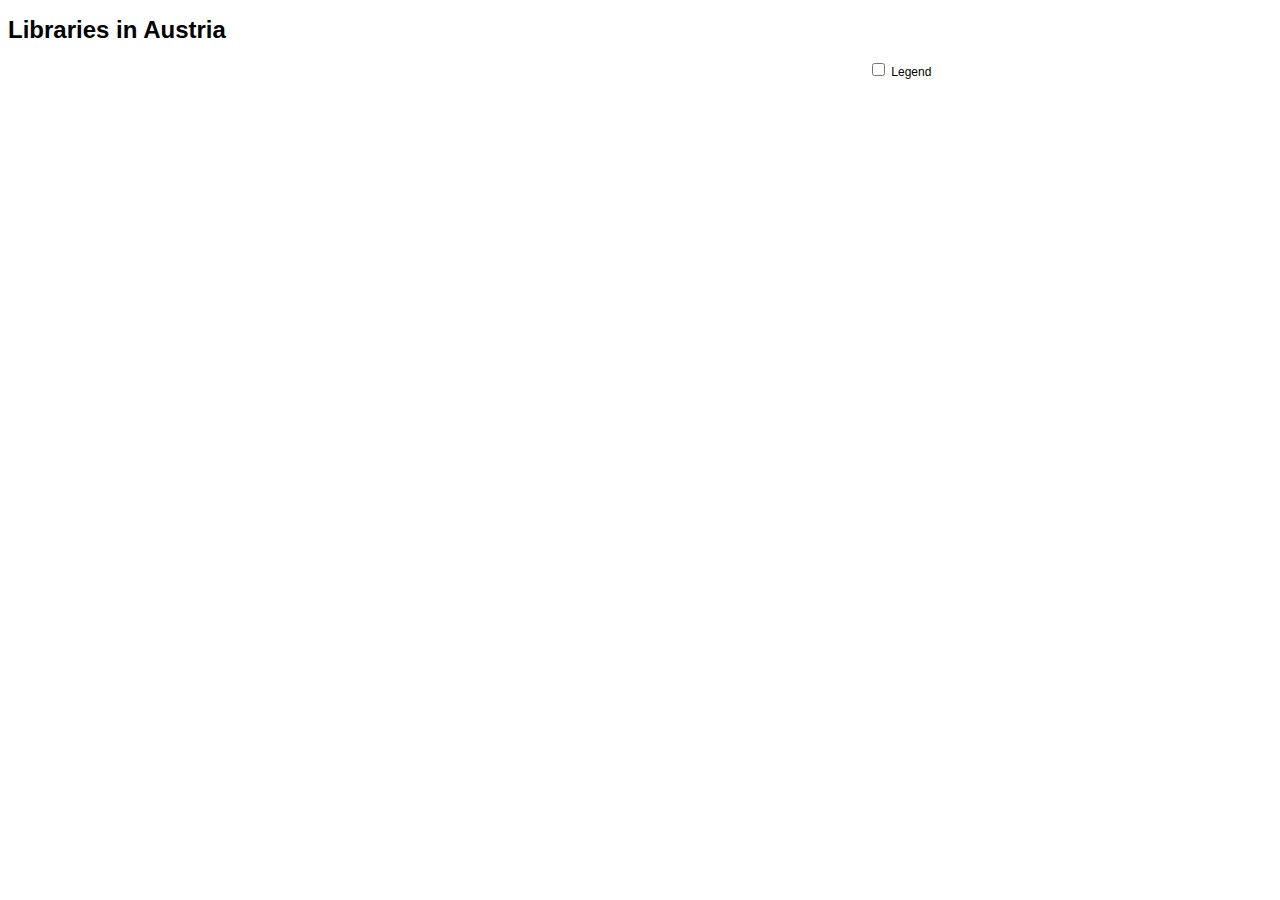
==== source/index2.html @ 6b19084b "New sunburst type" ====
<!DOCTYPE html>
<html>
<head>
    <meta http-equiv="Content-Type" content="text/html; charset=utf-8" />
    <title>Sequences sunburst</title>
    <link rel="stylesheet" href="css/styles.css">
    <script src="http://d3js.org/d3.v3.min.js"></script>
    <script src="http://d3js.org/topojson.v1.min.js"></script>
</head>
<body>
<h1>Libraries in Austria</h1>
<div id="main">
    <div id="sequence"></div>
    <div id="chart">
        <div id="explanation" style="visibility: hidden;">
            <span id="percentage"></span><br/>
            TEXT TEXT TEXT
        </div>
    </div>
</div>
<div id="sidebar">
    <input type="checkbox" id="togglelegend"> Legend<br/>
    <div id="legend" style="visibility: hidden;"></div>
</div>
<script type="text/javascript" src="js/sunburst2.js"></script>
<script type="text/javascript">
    // Hack to make this example display correctly in an iframe on bl.ocks.org
    d3.select(self.frameElement).style("height", "700px");
</script>
</body>
</html>
---- source/css/styles.css ----
body {
    font-family: 'Open Sans', sans-serif;
    font-size: 12px;
    font-weight: 400;
    background-color: #fff;
    width: 960px;
    height: 700px;
    margin-top: 10px;
}

#main {
    float: left;
    width: 750px;
}

#sidebar {
    float: right;
    width: 100px;
}

#sequence {
    width: 600px;
    height: 70px;
}

#legend {
    padding: 10px 0 0 3px;
}

#sequence text, #legend text {
    font-weight: 600;
    fill: #fff;
}

#chart {
    position: relative;
}

#chart path {
    stroke: #fff;
}

#explanation {
    position: absolute;
    top: 260px;
    left: 305px;
    width: 140px;
    text-align: center;
    color: #666;
    z-index: -1;
}

#percentage {
    font-size: 2.5em;
}

div.tooltip {
    position: absolute;
    text-align: center;
    padding: 2px;
    font: 12px sans-serif;
    background: orange;
    border: 0px;
    border-radius: 8px;
    pointer-events: none;
}

.bundesland{
    fill: black;
   stroke:white;
}

.grenzen{
    color:white;
}

body {
    font-family: 'Open Sans', sans-serif;
    font-size: 12px;
    font-weight: 400;
    background-color: #fff;
    width: 960px;
    height: 700px;
    margin-top: 10px;
}

#main {
    float: left;
    width: 750px;
}

#sidebar {
    float: right;
    width: 100px;
}

#sequence {
    width: 600px;
    height: 70px;
}

#legend {
    padding: 10px 0 0 3px;
}

#sequence text, #legend text {
    font-weight: 600;
    fill: #fff;
}

#chart {
    position: relative;
}

#chart path {
    stroke: #fff;
}

#explanation {
    position: absolute;
    top: 260px;
    left: 305px;
    width: 140px;
    text-align: center;
    color: #666;
    z-index: -1;
}

#percentage {
    font-size: 2.5em;
}
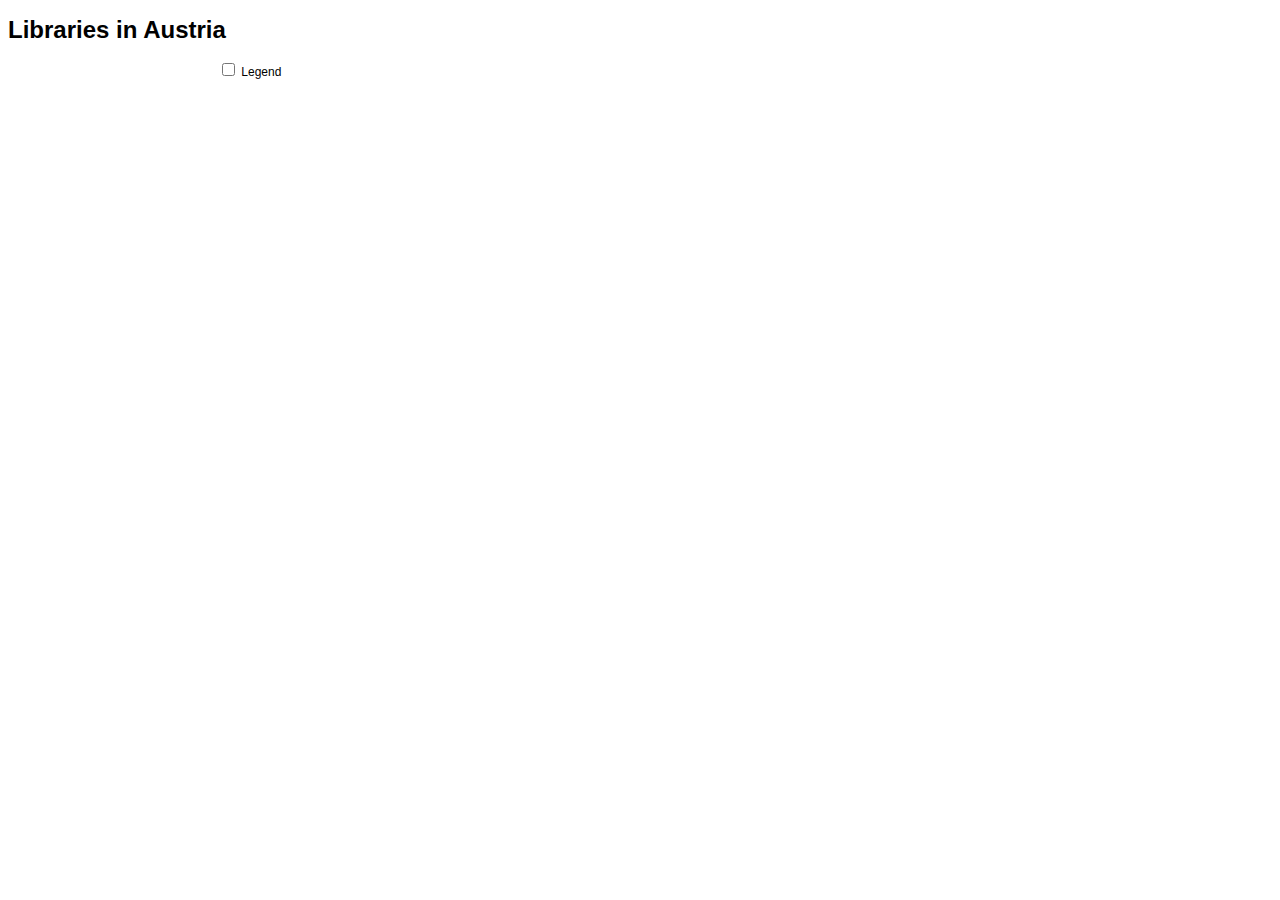
==== commit 2ee62a8f: "Text im kreis innen auf zahlen geändert und legende wieder nach rechts oben verschoben" ====
--- a/source/index2.html
+++ b/source/index2.html
@@ -9,18 +9,21 @@
 </head>
 <body>
 <h1>Libraries in Austria</h1>
-<div id="main">
-    <div id="sequence"></div>
-    <div id="chart">
-        <div id="explanation" style="visibility: hidden;">
-            <span id="percentage"></span><br/>
-            TEXT TEXT TEXT
+<div>
+    <div id="leftsidebar"></div>
+    <div id="main">
+        <!--<div id="sequence"></div>-->
+        <div id="chart">
+            <div id="explanation" style="visibility: hidden;">
+                <div id="percentage"></div><br/>
+                <div id="text"></div>
+            </div>
         </div>
     </div>
-</div>
-<div id="sidebar">
-    <input type="checkbox" id="togglelegend"> Legend<br/>
-    <div id="legend" style="visibility: hidden;"></div>
+    <div id="sidebar">
+        <input type="checkbox" id="togglelegend"> Legend<br/>
+        <div id="legend" style="visibility: hidden;"></div>
+    </div>
 </div>
 <script type="text/javascript" src="js/sunburst2.js"></script>
 <script type="text/javascript">
--- a/source/css/styles.css
+++ b/source/css/styles.css
@@ -79,8 +79,7 @@
     font-size: 12px;
     font-weight: 400;
     background-color: #fff;
-    width: 960px;
-    height: 700px;
+    width:100%;
     margin-top: 10px;
 }
 
@@ -90,8 +89,15 @@
 }
 
 #sidebar {
-    float: right;
+    float: left;
     width: 100px;
+}
+
+#leftsidebar {
+    float: left;
+    width: 210px;
+    height: 600px;
+    color: #fff !important;
 }
 
 #sequence {
@@ -106,6 +112,15 @@
 #sequence text, #legend text {
     font-weight: 600;
     fill: #fff;
+}
+
+#leftsidebar text {
+    font-weight: 600;
+    fill: #fff;
+}
+
+polygon {
+    width: 500px !important;
 }
 
 #chart {
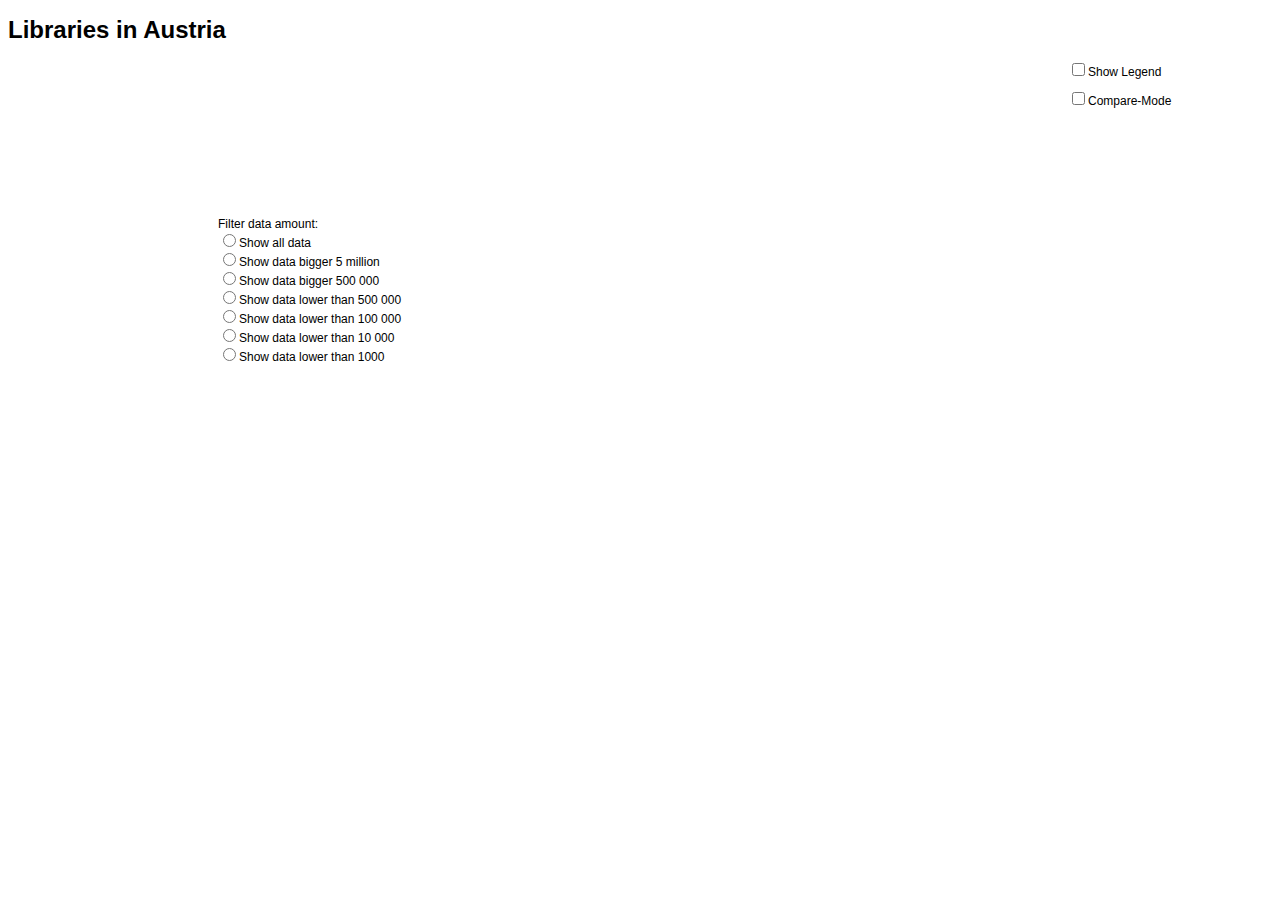
==== commit cbb7ec54: "lots of changes: topic filter, data amount filter" ====
--- a/source/index2.html
+++ b/source/index2.html
@@ -21,9 +21,30 @@
         </div>
     </div>
     <div id="sidebar">
-        <input type="checkbox" id="togglelegend"> Legend<br/>
+        <input type="checkbox" id="togglelegend">Show Legend<br/>
         <div id="legend" style="visibility: hidden;"></div>
     </div>
+    <div id="filterTopics">
+        <input type="checkbox" id="filtermode">Compare-Mode<br/>
+        <div id="help" style="visibility: hidden;">
+            <p >Select one of the topics to compare libraries:</p>
+            <input type="radio" id="medien" class="compare" name="topic">Medien<br/>
+            <input type="radio" id="benützung" class="compare" name="topic">Benützung<br/>
+            <input type="radio" id="neuzugänge" class="compare" name="topic">Neuzugänge<br/>
+        </div>
+    </div>
+
+    <div id="filterDataAmount">
+        Filter data amount:<br>
+        <input type="radio" id="showAll" class="selection" name="dataAmount">Show all data<br/>
+        <input type="radio" id="showBigger5m" class="selection" name="dataAmount">Show data bigger 5 million <br/>
+        <input type="radio" id="showBigger500k" class="selection" name="dataAmount">Show data bigger 500 000 <br/>
+        <input type="radio" id="showLower500k" class="selection" name="dataAmount">Show data lower than 500 000<br/>
+        <input type="radio" id="showLower100k" class="selection" name="dataAmount">Show data lower than 100 000<br/>
+        <input type="radio" id="showLower10k" class="selection" name="dataAmount">Show data lower than 10 000<br/>
+        <input type="radio" id="showLower1k" class="selection" name="dataAmount">Show data lower than 1000<br/>
+    </div>
+
 </div>
 <script type="text/javascript" src="js/sunburst2.js"></script>
 <script type="text/javascript">
--- a/source/css/styles.css
+++ b/source/css/styles.css
@@ -59,7 +59,7 @@
     text-align: center;
     padding: 2px;
     font: 12px sans-serif;
-    background: orange;
+    background: lightgrey;
     border: 0px;
     border-radius: 8px;
     pointer-events: none;
@@ -86,12 +86,16 @@
 #main {
     float: left;
     width: 750px;
+    margin-top: 50px;
+    margin-left: 100px;
 }
 
 #sidebar {
     float: left;
     width: 100px;
 }
+
+
 
 #leftsidebar {
     float: left;
@@ -144,3 +148,12 @@
 #percentage {
     font-size: 2.5em;
 }
+
+#filterTopics{
+    float: left;
+    width:150px;
+}
+#filterDataAmount{
+    float:left;
+    width:200px;
+}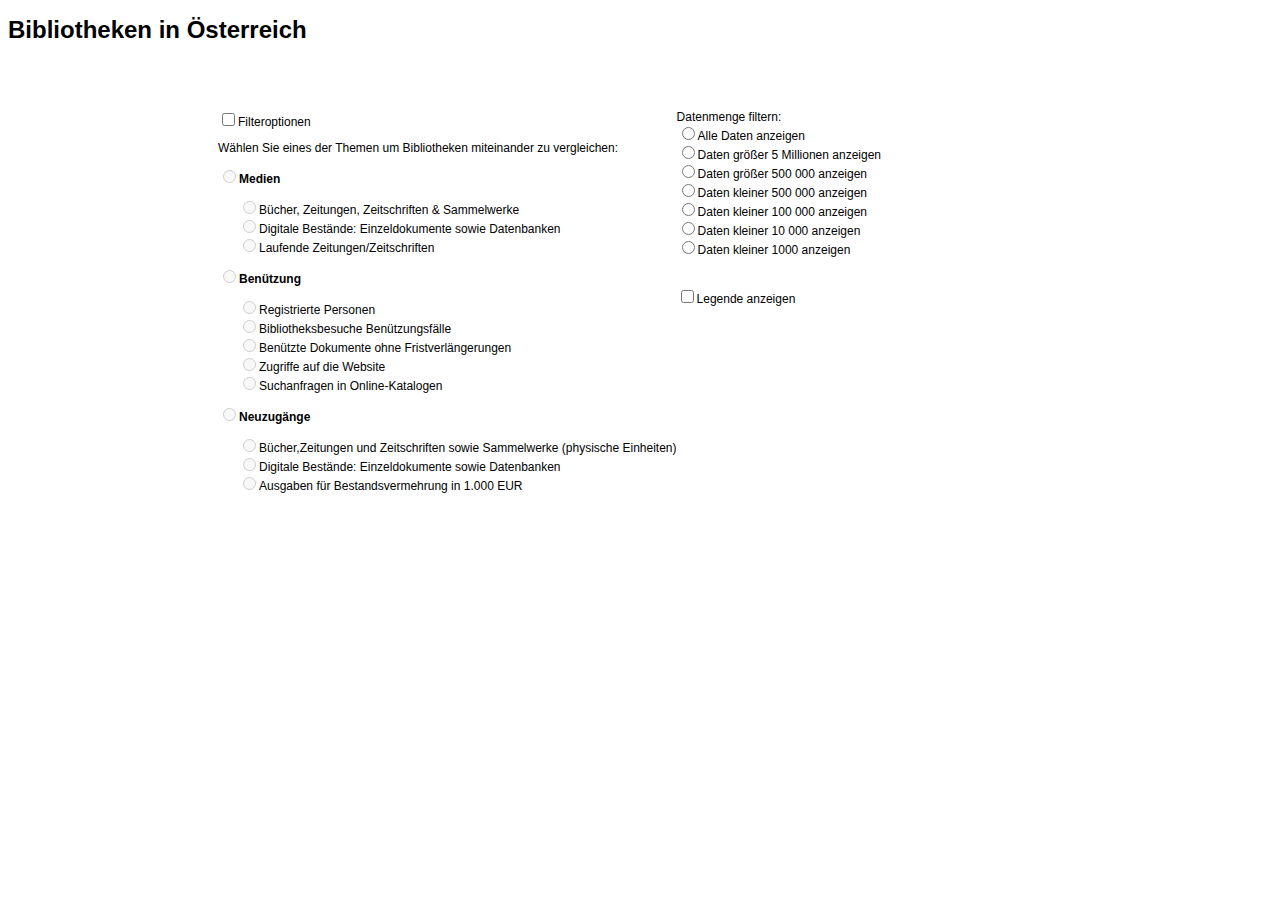
==== commit aa8fd54a: "subfilter eingebaut, hover effekt bei legende added" ====
--- a/source/index2.html
+++ b/source/index2.html
@@ -8,7 +8,7 @@
     <script src="http://d3js.org/topojson.v1.min.js"></script>
 </head>
 <body>
-<h1>Libraries in Austria</h1>
+<h1>Bibliotheken in Österreich</h1>
 <div>
     <div id="leftsidebar"></div>
     <div id="main">
@@ -20,30 +20,49 @@
             </div>
         </div>
     </div>
-    <div id="sidebar">
-        <input type="checkbox" id="togglelegend">Show Legend<br/>
-        <div id="legend" style="visibility: hidden;"></div>
-    </div>
+
     <div id="filterTopics">
-        <input type="checkbox" id="filtermode">Compare-Mode<br/>
-        <div id="help" style="visibility: hidden;">
-            <p >Select one of the topics to compare libraries:</p>
-            <input type="radio" id="medien" class="compare" name="topic">Medien<br/>
-            <input type="radio" id="benützung" class="compare" name="topic">Benützung<br/>
-            <input type="radio" id="neuzugänge" class="compare" name="topic">Neuzugänge<br/>
+        <input type="checkbox" id="filtermode">Filteroptionen<br/>
+        <div id="help">
+            <p >Wählen Sie eines der Themen um Bibliotheken miteinander zu vergleichen:</p>
+            <input disabled type="radio" id="medien" class="compare" name="topic" value="Medien"><b>Medien</b><br/>
+            <p id="sublistMedien" class="sublist">
+                <input disabled type="radio" id="bücher" class="compare sub" name="subCompareMedien" value="Bücher, Zeitungen, Zeitschriften & Sammelwerke">Bücher, Zeitungen, Zeitschriften & Sammelwerke<br/>
+                <input disabled type="radio" id="digitaleBestände" class="compare sub" name="subCompareMedien" value="Digitale Bestände: Einzeldokumente sowie Datenbanken">Digitale Bestände: Einzeldokumente sowie Datenbanken<br/>
+                <input disabled type="radio" id="zeitungen"  class="compare sub" name="subCompareMedien" value="Laufende Zeitungen/Zeitschriften">Laufende Zeitungen/Zeitschriften<br/>
+            </p>
+            <input disabled type="radio" id="benützung" class="compare" name="topic" value="Benützung"><b>Benützung</b><br/>
+            <p id="sublistBenützung" class="sublist">
+                <input disabled type="radio" id="registriertePersonen" class="compare sub" name="subCompareBenützung" value="Registrierte Personen">Registrierte Personen<br/>
+                <input disabled type="radio" id="benützungsfälle" class="compare sub" name="subCompareBenützung" value="Bibliotheksbesuche Benützungsfälle">Bibliotheksbesuche Benützungsfälle<br/>
+                <input disabled type="radio"  id="benützteDokumente" class="compare sub" name="subCompareBenützung" value="Benützte Dokumente ohne Fristverlängerungen">Benützte Dokumente ohne Fristverlängerungen<br/>
+                <input disabled type="radio" id="websitezugriffe" class="compare sub" name="subCompareBenützung" value="Zugriffe auf die Website">Zugriffe auf die Website<br/>
+                <input disabled type="radio"  id="onlinesuchanfragen" class="compare sub" name="subCompareBenützung" value="Suchanfragen in Online-Katalogen">Suchanfragen in Online-Katalogen<br/>
+            </p>
+            <input disabled type="radio" id="neuzugänge" class="compare" name="topic" value="Neuzugänge"><b>Neuzugänge</b><br/>
+            <p id="sublistNeuzugänge" class="sublist">
+                <input disabled type="radio" id="vermehrungBücher"  class="compare sub" name="subCompareNeuzugänge" value="Bücher,Zeitungen und Zeitschriften sowie Sammelwerke (physische Einheiten)">Bücher,Zeitungen und Zeitschriften sowie Sammelwerke (physische Einheiten)<br/>
+                <input disabled type="radio" id="vermehrungDigitaleBestände" class="compare sub" name="subCompareNeuzugänge" value="Digitale Bestände: Einzeldokumente sowie Datenbanken">Digitale Bestände: Einzeldokumente sowie Datenbanken<br/>
+                <input disabled type="radio" id="ausgaben" class="compare sub" name="subCompareNeuzugänge" value="Ausgaben für Bestandsvermehrung in 1.000 EUR">Ausgaben für Bestandsvermehrung in 1.000 EUR<br/>
+            </p>
         </div>
     </div>
 
     <div id="filterDataAmount">
-        Filter data amount:<br>
-        <input type="radio" id="showAll" class="selection" name="dataAmount">Show all data<br/>
-        <input type="radio" id="showBigger5m" class="selection" name="dataAmount">Show data bigger 5 million <br/>
-        <input type="radio" id="showBigger500k" class="selection" name="dataAmount">Show data bigger 500 000 <br/>
-        <input type="radio" id="showLower500k" class="selection" name="dataAmount">Show data lower than 500 000<br/>
-        <input type="radio" id="showLower100k" class="selection" name="dataAmount">Show data lower than 100 000<br/>
-        <input type="radio" id="showLower10k" class="selection" name="dataAmount">Show data lower than 10 000<br/>
-        <input type="radio" id="showLower1k" class="selection" name="dataAmount">Show data lower than 1000<br/>
+        Datenmenge filtern:<br>
+        <input type="radio" id="showAll" class="selection" name="dataAmount">Alle Daten anzeigen<br/>
+        <input type="radio" id="showBigger5m" class="selection" name="dataAmount">Daten größer 5 Millionen anzeigen <br/>
+        <input type="radio" id="showBigger500k" class="selection" name="dataAmount">Daten größer 500 000 anzeigen <br/>
+        <input type="radio" id="showLower500k" class="selection" name="dataAmount">Daten kleiner 500 000 anzeigen<br/>
+        <input type="radio" id="showLower100k" class="selection" name="dataAmount">Daten kleiner 100 000 anzeigen<br/>
+        <input type="radio" id="showLower10k" class="selection" name="dataAmount">Daten kleiner 10 000 anzeigen<br/>
+        <input type="radio" id="showLower1k" class="selection" name="dataAmount">Daten kleiner 1000 anzeigen<br/>
+            <div id="sidebar">
+             <input type="checkbox" id="togglelegend">Legende anzeigen<br/>
+            <div id="legend" style="visibility: hidden;"></div>
     </div>
+
+</div>
 
 </div>
 <script type="text/javascript" src="js/sunburst2.js"></script>
--- a/source/css/styles.css
+++ b/source/css/styles.css
@@ -92,7 +92,8 @@
 
 #sidebar {
     float: left;
-    width: 100px;
+    width: 150px;
+    margin-top:30px;
 }
 
 
@@ -151,9 +152,13 @@
 
 #filterTopics{
     float: left;
-    width:150px;
+    margin-bottom:30px;
 }
 #filterDataAmount{
     float:left;
-    width:200px;
+    width:250px;
+}
+
+.sublist{
+    margin-left:20px;
 }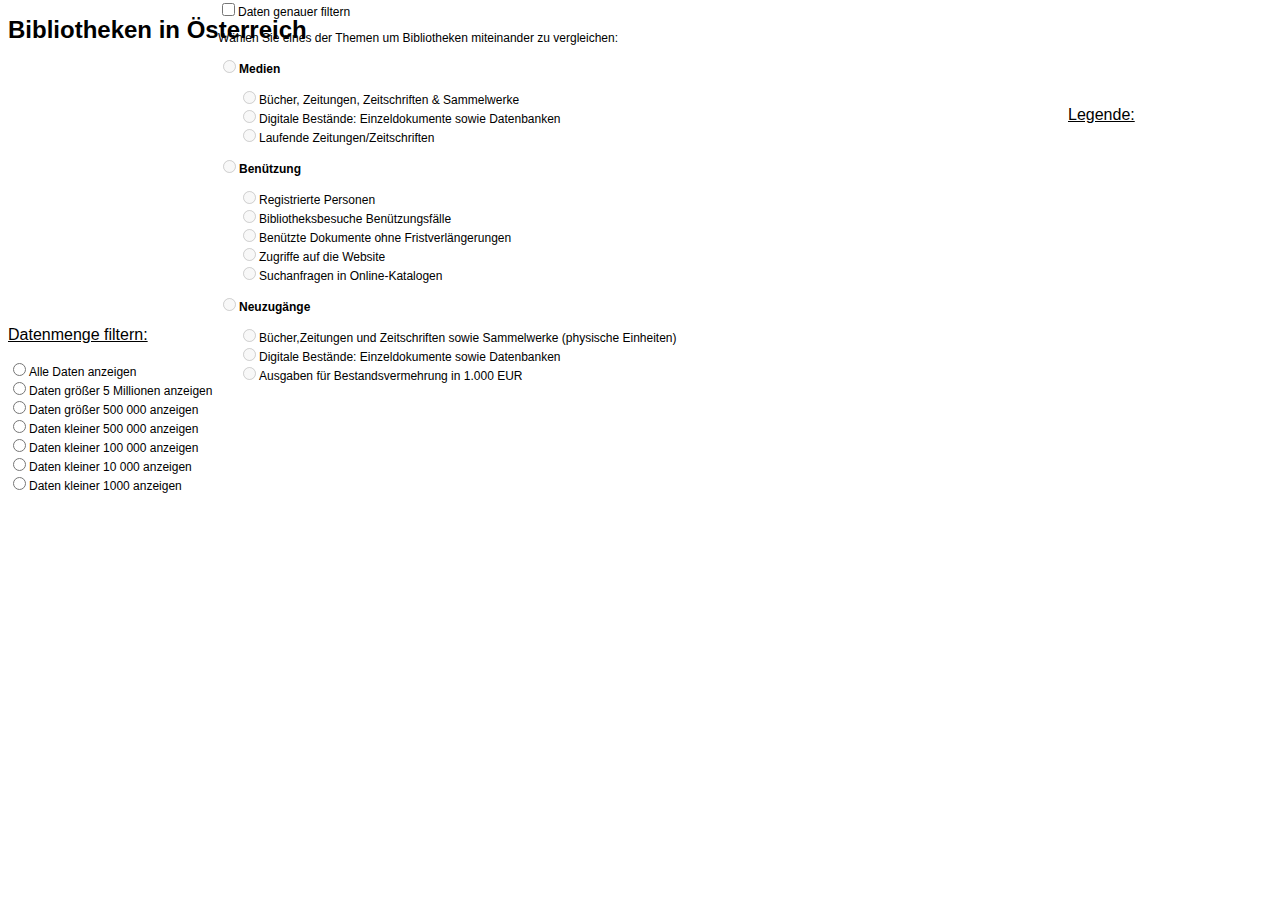
==== commit 972acd11: "Style" ====
--- a/source/index2.html
+++ b/source/index2.html
@@ -10,7 +10,25 @@
 <body>
 <h1>Bibliotheken in Österreich</h1>
 <div>
-    <div id="leftsidebar"></div>
+    <div id="leftsidebar">
+        <div id="leftsidebarInner"></div>
+            <div id="filterDataAmount">
+                <h3>Datenmenge filtern:</h3>
+                <input type="radio" id="showAll" class="selection" name="dataAmount">Alle Daten anzeigen<br/>
+                <input type="radio" id="showBigger5m" class="selection" name="dataAmount">Daten größer 5 Millionen anzeigen <br/>
+                <input type="radio" id="showBigger500k" class="selection" name="dataAmount">Daten größer 500 000 anzeigen <br/>
+                <input type="radio" id="showLower500k" class="selection" name="dataAmount">Daten kleiner 500 000 anzeigen<br/>
+                <input type="radio" id="showLower100k" class="selection" name="dataAmount">Daten kleiner 100 000 anzeigen<br/>
+                <input type="radio" id="showLower10k" class="selection" name="dataAmount">Daten kleiner 10 000 anzeigen<br/>
+                <input type="radio" id="showLower1k" class="selection" name="dataAmount">Daten kleiner 1000 anzeigen<br/>
+                <!--<div id="sidebar"> //ALT
+                 <input type="checkbox" id="togglelegend">Legende anzeigen<br/>
+                <div id="legend" style="visibility: hidden;"></div>-->
+            </div>
+<!--        <div id="legendDiv"> //WICHTIG
+            <div id="legend"></div>
+        </div>-->
+    </div>
     <div id="main">
         <!--<div id="sequence"></div>-->
         <div id="chart">
@@ -20,9 +38,15 @@
             </div>
         </div>
     </div>
+    
+    <div id="sidebar">
+        <h3>Legende:</h3>
+        <div id="legend"></div>
+    </div>
 
     <div id="filterTopics">
-        <input type="checkbox" id="filtermode">Filteroptionen<br/>
+        <h3> Themen filtern:</h3>
+        <input type="checkbox" id="filtermode">Daten genauer filtern<br/>
         <div id="help">
             <p >Wählen Sie eines der Themen um Bibliotheken miteinander zu vergleichen:</p>
             <input disabled type="radio" id="medien" class="compare" name="topic" value="Medien"><b>Medien</b><br/>
@@ -41,26 +65,14 @@
             </p>
             <input disabled type="radio" id="neuzugänge" class="compare" name="topic" value="Neuzugänge"><b>Neuzugänge</b><br/>
             <p id="sublistNeuzugänge" class="sublist">
-                <input disabled type="radio" id="vermehrungBücher"  class="compare sub" name="subCompareNeuzugänge" value="Bücher,Zeitungen und Zeitschriften sowie Sammelwerke (physische Einheiten)">Bücher,Zeitungen und Zeitschriften sowie Sammelwerke (physische Einheiten)<br/>
+                <input disabled type="radio" id="vermehrungBücher"  class="compare sub" name="subCompareNeuzugänge" value="Bücher, Zeitungen und Zeitschriften sowie Sammelwerke (physische Einheiten)">Bücher,Zeitungen und Zeitschriften sowie Sammelwerke (physische Einheiten)<br/>
                 <input disabled type="radio" id="vermehrungDigitaleBestände" class="compare sub" name="subCompareNeuzugänge" value="Digitale Bestände: Einzeldokumente sowie Datenbanken">Digitale Bestände: Einzeldokumente sowie Datenbanken<br/>
                 <input disabled type="radio" id="ausgaben" class="compare sub" name="subCompareNeuzugänge" value="Ausgaben für Bestandsvermehrung in 1.000 EUR">Ausgaben für Bestandsvermehrung in 1.000 EUR<br/>
             </p>
         </div>
     </div>
+    
 
-    <div id="filterDataAmount">
-        Datenmenge filtern:<br>
-        <input type="radio" id="showAll" class="selection" name="dataAmount">Alle Daten anzeigen<br/>
-        <input type="radio" id="showBigger5m" class="selection" name="dataAmount">Daten größer 5 Millionen anzeigen <br/>
-        <input type="radio" id="showBigger500k" class="selection" name="dataAmount">Daten größer 500 000 anzeigen <br/>
-        <input type="radio" id="showLower500k" class="selection" name="dataAmount">Daten kleiner 500 000 anzeigen<br/>
-        <input type="radio" id="showLower100k" class="selection" name="dataAmount">Daten kleiner 100 000 anzeigen<br/>
-        <input type="radio" id="showLower10k" class="selection" name="dataAmount">Daten kleiner 10 000 anzeigen<br/>
-        <input type="radio" id="showLower1k" class="selection" name="dataAmount">Daten kleiner 1000 anzeigen<br/>
-            <div id="sidebar">
-             <input type="checkbox" id="togglelegend">Legende anzeigen<br/>
-            <div id="legend" style="visibility: hidden;"></div>
-    </div>
 
 </div>
 
--- a/source/css/styles.css
+++ b/source/css/styles.css
@@ -6,6 +6,13 @@
     width: 960px;
     height: 700px;
     margin-top: 10px;
+}
+
+h3 {
+    font-family: 'Open Sans', sans-serif;
+    font-size: 16px;
+    font-weight: 400;
+    text-decoration: underline;
 }
 
 #main {
@@ -101,8 +108,18 @@
 #leftsidebar {
     float: left;
     width: 210px;
-    height: 600px;
+    height: 300px;
     color: #fff !important;
+}
+
+#leftsidebarInner {
+    height: 250px;
+}
+
+#legendDiv {
+    color: #000 !important;
+    float: left;
+    width: 210px;
 }
 
 #sequence {
@@ -153,10 +170,13 @@
 #filterTopics{
     float: left;
     margin-bottom:30px;
+    color: #000 !important;
+    margin-top: -200px;
 }
 #filterDataAmount{
     float:left;
     width:250px;
+    color: #000 !important;
 }
 
 .sublist{
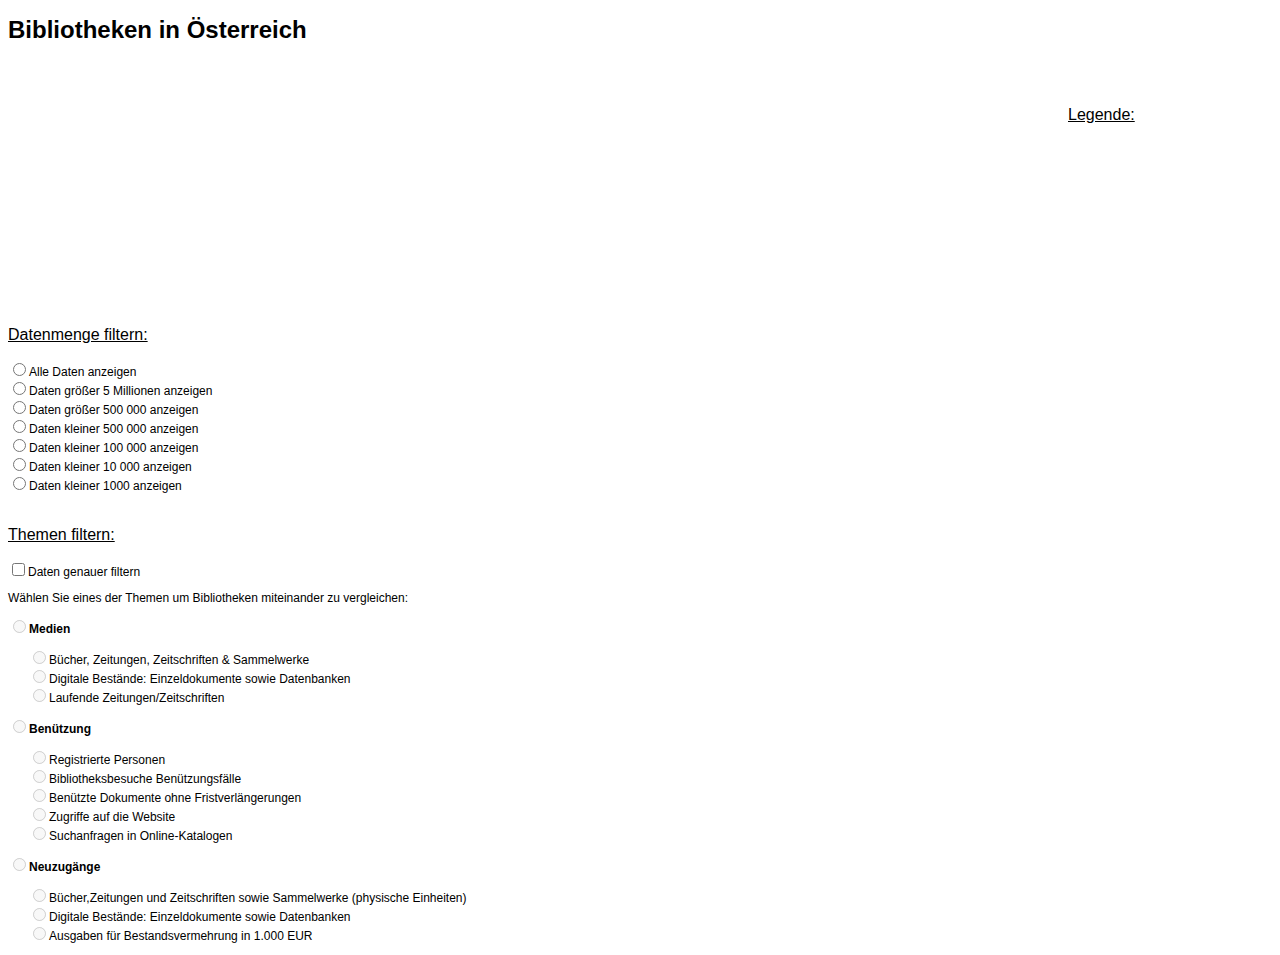
==== commit 1807932a: "Responsive" ====
--- a/source/index2.html
+++ b/source/index2.html
@@ -9,7 +9,7 @@
 </head>
 <body>
 <h1>Bibliotheken in Österreich</h1>
-<div>
+<div class="whole">
     <div id="leftsidebar">
         <div id="leftsidebarInner"></div>
             <div id="filterDataAmount">
--- a/source/css/styles.css
+++ b/source/css/styles.css
@@ -168,10 +168,9 @@
 }
 
 #filterTopics{
-    float: left;
-    margin-bottom:30px;
     color: #000 !important;
-    margin-top: -200px;
+    margin-top: 450px;
+    position: absolute;
 }
 #filterDataAmount{
     float:left;
@@ -181,4 +180,34 @@
 
 .sublist{
     margin-left:20px;
+}
+
+@media only screen and (max-width: 1275px) {
+    #sidebar {
+        margin-top: 250px;
+    }
+}
+
+@media only screen and (max-width: 1060px) {
+    #filterTopics {
+        position: relative;
+        width: 100%;
+    }
+    
+    #sidebar, #leftsidebar, #main {
+        width: 100%;
+    }
+    
+    .whole {
+        margin-top: -700px;
+    }
+    
+    #main {
+        margin-top: 150px;
+        margin-left: 0px;
+    }
+    
+    #sidebar {
+        margin-top: 0px;
+    }
 }